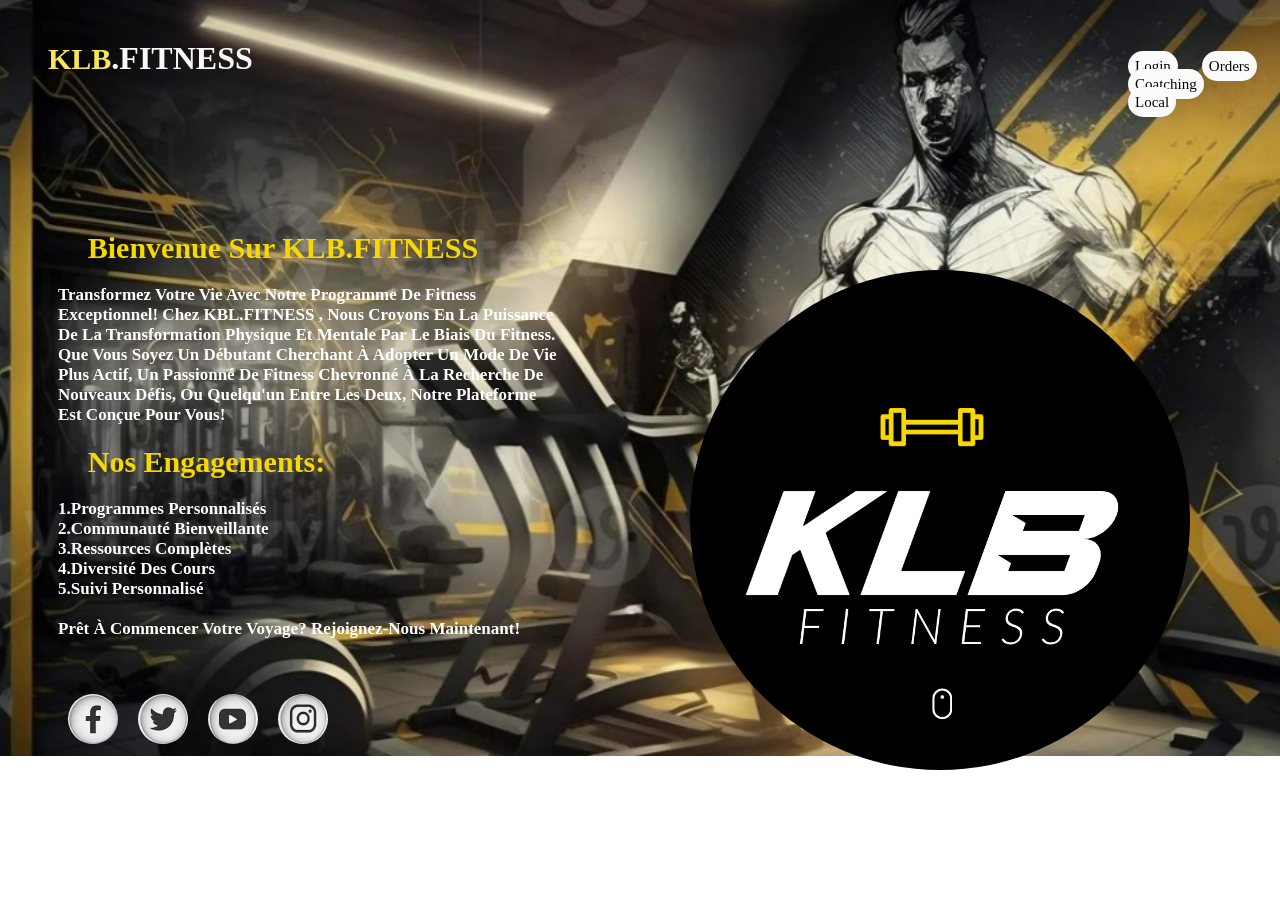
==== index.html @ 62d9216c "add changes" ====
<!DOCTYPE html>
<html lang="en">
<head>
    <meta charset="UTF-8">
    <meta name="viewport" content="width=device-width, initial-scale=1.0">
    <title>FITNESS</title>
    <style>
    body{
        background-image:url(picture/FONDCOLOR5.png) ;
        background-repeat: no-repeat;
        background-position: center;
        background-size: cover;
    }
    h1{
    margin: 40px 0px 40px 40px;
    }
    .logo{
    color: rgb(252, 248, 248);
    animation-name: logo;
    animation-duration: 0.8s;
    animation-iteration-count: infinite;
    animation-direction: alternate-reverse;
    }
    .logo1{
    color: #f9e555;
    animation-name: logo1;
    animation-duration: 0.8s;
    animation-iteration-count: infinite;
    animation-direction: alternate-reverse;
    }
    @keyframes logo {
        
        from{
            color: rgb(248, 244, 244);
        }
        to{
            color: #f7d800;
        }}
        @keyframes logo1 {
        
        from{
            color: #f7d800;
        }
        to{
            color: rgb(249, 248, 248);
        }}
        .lien a{color: rgb(7, 7, 7);
        font-weight: 200;
        margin-left: 20px;
        position: relative;
        bottom: 60px;
        font-size: 15px;
        background-color: rgb(251, 251, 251);
        padding: 7px 7px 7px 7px;
        border-radius: 15px;
        text-decoration: none;
    }
    .lien{
       margin-left: 1100px;
    }
    a:hover{
        opacity: 0.5;
    }
    .text{
       margin-top: 60px;
       width: 500px;
       margin-left: 50px;
       text-transform: capitalize;
       color: rgb(255, 255, 255);
    }
    .text{
       font-size: 17px;
       font-weight: bold;
    }
    span{
        font-size: 30px;
        color: #f7d800;
    }
    .image{
        position: absolute;
        top: 30%;
        right: 90px;
        width: 500px;
        height: 500px;
        border-radius: 50%;
        overflow: hidden;
        animation-name: image;
        animation-duration: 1.5s;
        animation-iteration-count: infinite;
        animation-direction: alternate-reverse;
    }
    @keyframes image {
        
    from{
        top: 25%;
    }
    to{
        top: 20%;
    }}
    
    
    .image img{
        width: 100%;
        height: 100%;
        object-fit: cover;
    }
    .réseau{
        display: flex;
        flex-direction: row;
        justify-content: flex-start;
        margin-left: 60px;
        margin-top: 35px;
    }
    .réseau img{
        width: 50px;
        height: 50px;
        border-radius: 50%;
        font-weight: 900;
        font-size: larger;
        margin-right: 20px;
        border: none;   
    }
    
    
    </style>
</head>
<body>
 <header>
    <h1 class="logo"><span class="logo1">KLB</span>.FITNESS</h1>
    <div class="lien">
        <a href="logggin.html" >Login</a>
        <a href="home.HTML">Orders</a>
        <a href="cotching.html" >Coatching</a>
        <a href="co.html" >Local</a>
    </div>
 </header>
    <div class="text">
        &nbsp;&nbsp;&nbsp;&nbsp; &nbsp;&nbsp;<span>Bienvenue sur KLB.FITNESS</span> <br><br>
        Transformez votre vie avec notre programme de fitness exceptionnel! 
        Chez KBL.FITNESS , nous croyons en la puissance de la transformation physique et mentale par le biais du fitness. Que vous soyez un débutant cherchant à adopter un mode de vie plus actif, un passionné de fitness chevronné à la recherche de nouveaux défis, ou quelqu'un entre les deux, notre plateforme est conçue pour vous!<br><br>
        &nbsp;&nbsp;&nbsp;&nbsp; &nbsp;&nbsp;<span>Nos Engagements:</span><br><br>
        1.Programmes Personnalisés<br>
        2.Communauté Bienveillante<br>
        3.Ressources Complètes<br>
        4.Diversité des Cours<br>
        5.Suivi Personnalisé<br><br>
        Prêt à commencer votre voyage? Rejoignez-nous maintenant! 
        <br><br>

    </div>
    <div class="image">
        <img src="picture\FITNESS3.png">
    </div>
    <div class="réseau">
        <a href=""><img src="picture\f.png"></a>
        <a href=""><img src="picture\t.png"></a>
        <a href=""><img src="picture\y.png"></a>
        <a href=""><img src="picture\i.png"></a>
    </div>
    
</body>
</html>
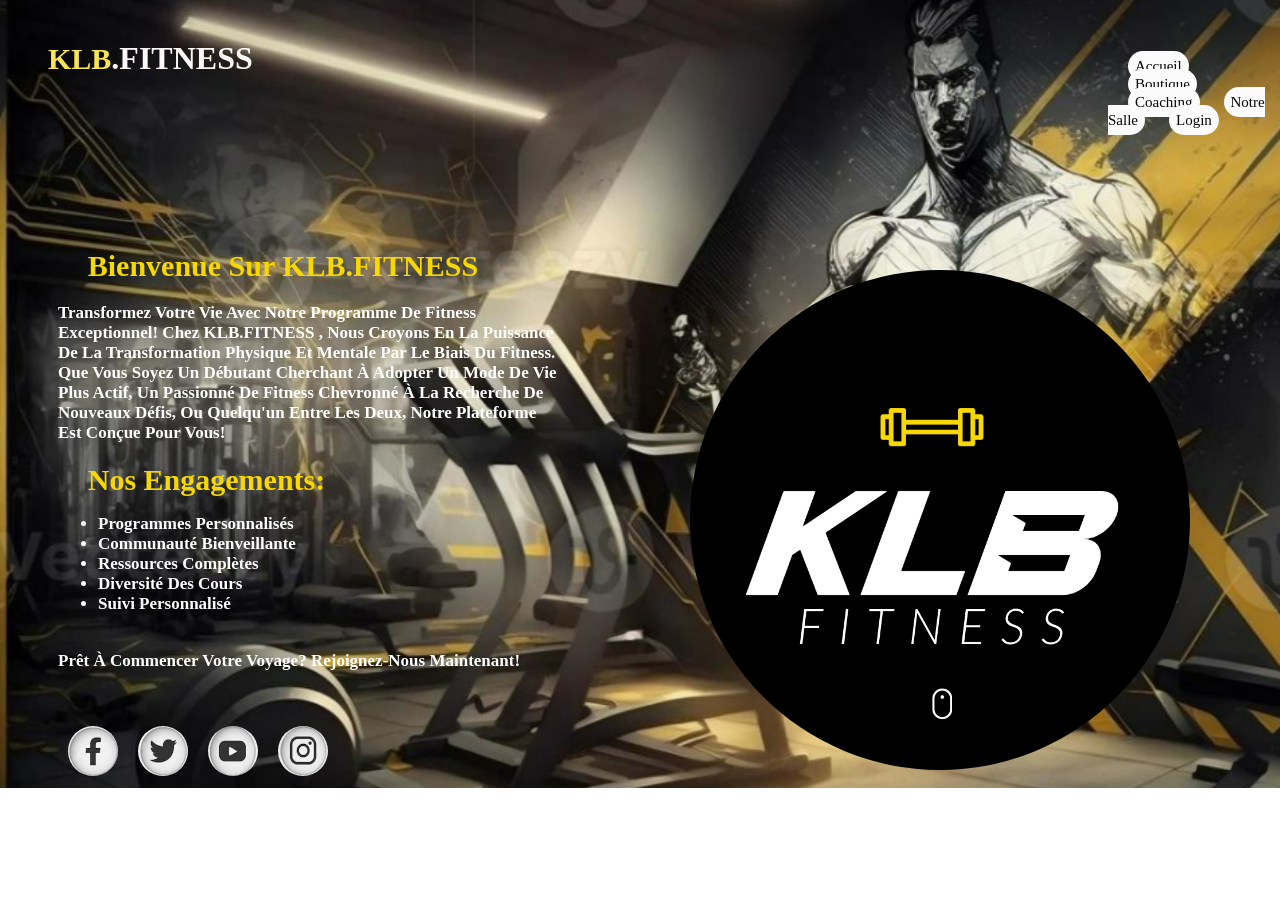
==== commit c95ad7d6: "I've made some initial design and UX improvements, cleaned things up, and worked on responsiveness. " ====
--- a/index.html
+++ b/index.html
@@ -4,158 +4,44 @@
     <meta charset="UTF-8">
     <meta name="viewport" content="width=device-width, initial-scale=1.0">
     <title>FITNESS</title>
-    <style>
-    body{
-        background-image:url(picture/FONDCOLOR5.png) ;
-        background-repeat: no-repeat;
-        background-position: center;
-        background-size: cover;
-    }
-    h1{
-    margin: 40px 0px 40px 40px;
-    }
-    .logo{
-    color: rgb(252, 248, 248);
-    animation-name: logo;
-    animation-duration: 0.8s;
-    animation-iteration-count: infinite;
-    animation-direction: alternate-reverse;
-    }
-    .logo1{
-    color: #f9e555;
-    animation-name: logo1;
-    animation-duration: 0.8s;
-    animation-iteration-count: infinite;
-    animation-direction: alternate-reverse;
-    }
-    @keyframes logo {
-        
-        from{
-            color: rgb(248, 244, 244);
-        }
-        to{
-            color: #f7d800;
-        }}
-        @keyframes logo1 {
-        
-        from{
-            color: #f7d800;
-        }
-        to{
-            color: rgb(249, 248, 248);
-        }}
-        .lien a{color: rgb(7, 7, 7);
-        font-weight: 200;
-        margin-left: 20px;
-        position: relative;
-        bottom: 60px;
-        font-size: 15px;
-        background-color: rgb(251, 251, 251);
-        padding: 7px 7px 7px 7px;
-        border-radius: 15px;
-        text-decoration: none;
-    }
-    .lien{
-       margin-left: 1100px;
-    }
-    a:hover{
-        opacity: 0.5;
-    }
-    .text{
-       margin-top: 60px;
-       width: 500px;
-       margin-left: 50px;
-       text-transform: capitalize;
-       color: rgb(255, 255, 255);
-    }
-    .text{
-       font-size: 17px;
-       font-weight: bold;
-    }
-    span{
-        font-size: 30px;
-        color: #f7d800;
-    }
-    .image{
-        position: absolute;
-        top: 30%;
-        right: 90px;
-        width: 500px;
-        height: 500px;
-        border-radius: 50%;
-        overflow: hidden;
-        animation-name: image;
-        animation-duration: 1.5s;
-        animation-iteration-count: infinite;
-        animation-direction: alternate-reverse;
-    }
-    @keyframes image {
-        
-    from{
-        top: 25%;
-    }
-    to{
-        top: 20%;
-    }}
-    
-    
-    .image img{
-        width: 100%;
-        height: 100%;
-        object-fit: cover;
-    }
-    .réseau{
-        display: flex;
-        flex-direction: row;
-        justify-content: flex-start;
-        margin-left: 60px;
-        margin-top: 35px;
-    }
-    .réseau img{
-        width: 50px;
-        height: 50px;
-        border-radius: 50%;
-        font-weight: 900;
-        font-size: larger;
-        margin-right: 20px;
-        border: none;   
-    }
-    
-    
-    </style>
+    <link rel="stylesheet" href="styles.css">
 </head>
 <body>
  <header>
     <h1 class="logo"><span class="logo1">KLB</span>.FITNESS</h1>
     <div class="lien">
-        <a href="logggin.html" >Login</a>
-        <a href="home.HTML">Orders</a>
-        <a href="cotching.html" >Coatching</a>
-        <a href="co.html" >Local</a>
+        <a href="index.html">Accueil</a>
+        <a href="home.HTML">Boutique</a>
+        <a href="coaching.html">Coaching</a>
+        <a href="co.html">Notre Salle</a>
+        <a href="login.html">Login</a>
     </div>
  </header>
     <div class="text">
         &nbsp;&nbsp;&nbsp;&nbsp; &nbsp;&nbsp;<span>Bienvenue sur KLB.FITNESS</span> <br><br>
         Transformez votre vie avec notre programme de fitness exceptionnel! 
-        Chez KBL.FITNESS , nous croyons en la puissance de la transformation physique et mentale par le biais du fitness. Que vous soyez un débutant cherchant à adopter un mode de vie plus actif, un passionné de fitness chevronné à la recherche de nouveaux défis, ou quelqu'un entre les deux, notre plateforme est conçue pour vous!<br><br>
-        &nbsp;&nbsp;&nbsp;&nbsp; &nbsp;&nbsp;<span>Nos Engagements:</span><br><br>
-        1.Programmes Personnalisés<br>
-        2.Communauté Bienveillante<br>
-        3.Ressources Complètes<br>
-        4.Diversité des Cours<br>
-        5.Suivi Personnalisé<br><br>
+        Chez KLB.FITNESS , nous croyons en la puissance de la transformation physique et mentale par le biais du fitness. Que vous soyez un débutant cherchant à adopter un mode de vie plus actif, un passionné de fitness chevronné à la recherche de nouveaux défis, ou quelqu'un entre les deux, notre plateforme est conçue pour vous!<br><br>
+        &nbsp;&nbsp;&nbsp;&nbsp; &nbsp;&nbsp;<span>Nos Engagements:</span><br>
+        <ul>
+            <li>Programmes Personnalisés</li>
+            <li>Communauté Bienveillante</li>
+            <li>Ressources Complètes</li>
+            <li>Diversité des Cours</li>
+            <li>Suivi Personnalisé</li>
+        </ul>
+        <br>
         Prêt à commencer votre voyage? Rejoignez-nous maintenant! 
         <br><br>
 
     </div>
     <div class="image">
-        <img src="picture\FITNESS3.png">
+        <img src="picture/FITNESS3.png">
     </div>
     <div class="réseau">
-        <a href=""><img src="picture\f.png"></a>
-        <a href=""><img src="picture\t.png"></a>
-        <a href=""><img src="picture\y.png"></a>
-        <a href=""><img src="picture\i.png"></a>
+        <a href=""><img src="picture/f.png"></a>
+        <a href=""><img src="picture/t.png"></a>
+        <a href=""><img src="picture/y.png"></a>
+        <a href=""><img src="picture/i.png"></a>
     </div>
     
 </body>
--- a/styles.css
+++ b/styles.css
@@ -0,0 +1,463 @@
+/* Styles from index.html */
+body{
+    background-image:url(picture/FONDCOLOR5.png) ;
+    background-repeat: no-repeat;
+    background-position: center;
+    background-size: cover;
+}
+h1{
+margin: 40px 0px 40px 40px;
+}
+.logo{
+color: rgb(252, 248, 248);
+animation-name: logo;
+animation-duration: 0.8s;
+animation-iteration-count: infinite;
+animation-direction: alternate-reverse;
+}
+.logo1{
+color: #f9e555;
+animation-name: logo1;
+animation-duration: 0.8s;
+animation-iteration-count: infinite;
+animation-direction: alternate-reverse;
+}
+@keyframes logo {
+    
+    from{
+        color: rgb(248, 244, 244);
+    }
+    to{
+        color: #f7d800;
+    }}
+    @keyframes logo1 {
+    
+    from{
+        color: #f7d800;
+    }
+    to{
+        color: rgb(249, 248, 248);
+    }}
+    .lien a{color: rgb(7, 7, 7);
+    font-weight: 200;
+    margin-left: 20px;
+    position: relative;
+    bottom: 60px;
+    font-size: 15px;
+    background-color: rgb(251, 251, 251);
+    padding: 7px 7px 7px 7px;
+    border-radius: 15px;
+    text-decoration: none;
+}
+.lien{
+   margin-left: 1100px;
+}
+a:hover{
+    opacity: 0.5;
+}
+.text{
+   margin-top: 60px;
+   width: 500px;
+   margin-left: 50px;
+   text-transform: capitalize;
+   color: rgb(255, 255, 255);
+}
+.text{
+   font-size: 17px;
+   font-weight: bold;
+}
+span{
+    font-size: 30px;
+    color: #f7d800;
+}
+.image{
+    position: absolute;
+    top: 30%;
+    right: 90px;
+    width: 500px;
+    height: 500px;
+    border-radius: 50%;
+    overflow: hidden;
+    animation-name: image;
+    animation-duration: 1.5s;
+    animation-iteration-count: infinite;
+    animation-direction: alternate-reverse;
+}
+@keyframes image {
+    
+from{
+    top: 25%;
+}
+to{
+    top: 20%;
+}}
+
+
+.image img{
+    width: 100%;
+    height: 100%;
+    object-fit: cover;
+}
+.réseau{
+    display: flex;
+    flex-direction: row;
+    justify-content: flex-start;
+    margin-left: 60px;
+    margin-top: 35px;
+}
+.réseau img{
+    width: 50px;
+    height: 50px;
+    border-radius: 50%;
+    font-weight: 900;
+    font-size: larger;
+    margin-right: 20px;
+    border: none;   
+}
+
+/* Styles from home.HTML */
+/* body selector for home.HTML is duplicated, will be overridden by the one for index.html if not specific enough */
+/* Consider using a class on body for home.HTML if different background is needed */
+/* For now, assuming the white background for home.HTML is desired and will be handled by specificity or later adjustments */
+.head img{
+    height: 350px;
+    width: 80%;
+    margin-left: 130px;
+ 
+}
+.head{
+    margin-top: 0px;
+}
+
+
+.cr{
+font-size: 40px;
+font-weight: 700;
+margin-left: 42%;
+margin-bottom: 60px;
+margin-top: 60px;
+padding: 10px;
+border-radius: 20px;
+border: none;
+background-color: #f9e555;
+}
+.crA{
+font-size: 40px;
+font-weight: 700;
+margin-left: 38%;
+margin-bottom: 60px;
+margin-top: 60px;
+padding: 10px;
+border-radius: 20px;
+border: none;
+background-color: #f9e555;
+}
+.crA:hover{
+box-shadow: 8px 8px 5px black;
+background-color: #ffffff;
+}
+.chau img{
+
+border-radius: 30px;
+width: 350px;
+height: 500px;
+transition: 0.3s;
+}
+.cr:hover{
+box-shadow: 5px 5px 5px black;
+background-color: #ffffff;
+}
+/* .chaussures was already defined, new styles will be merged by the browser or override based on specificity.
+   The new definition from product grid will likely take precedence if it's more specific or loaded later.
+   For clarity, it's better to have one definition or ensure they don't conflict.
+   The new .chaussures definition is more detailed for a grid.
+*/
+.chaussures{
+    
+    display: flex;
+    flex-direction: row;
+    justify-content: space-around;
+}
+
+.chau img:hover{
+    width: 450px;
+    height: 600px;
+    
+}
+/* Styles from co.html */
+/* body selector duplicated again. */
+/* h1 selector duplicated. */
+/* .logo1, .logo2, @keyframes logo2, @keyframes logo1 duplicated from index.html styles. */
+/* header, nav ul, nav ul li, nav a, nav a:hover duplicated. */
+/* .kbira, .kbi, .p3, .boton, .boton:hover duplicated from coaching.html styles. */
+/* section, .abc, .p4, @keyframes titre duplicated. */
+/* .video-container, .video-container iframe, .video-container:hover iframe, .localisation duplicated. */
+/* .histoire2, .histoire2::after, .histoire2 h2, .histoire2 p, .histoire2 img duplicated. */
+/* footer duplicated. */
+
+/* Styles from coaching.html */
+/* p span, p, .P2, @keyframes p2, .p1, @keyframes pspan, @keyframes p1 duplicated. */
+/* .mot, .mott, .mottt, .motttt, .mot img, .phrase duplicated. */
+/* .kbira, .kbi, .p3, .boton, .boton:hover, .lien duplicated. */
+/* .wrapper, .zone, .card, .card > .ro, .card > .ro > .icon, .card > .ro > .description, */
+/* .description p, .description h4, input, input:checked + label, input:checked + label .description, */
+/* .card[for="c1"] to .card[for="c4"] duplicated. */
+/* .p4, @keyframes p4 duplicated. */
+/* .comments, .comment, .comment-author-image, .comment-content, .comment-meta, .comment-author, .comment-date duplicated. */
+/* #offres, .offer, .offer:hover, .offer img, .footer duplicated. */
+
+/* Styles from login.html */
+/* body selector duplicated. */
+/* .image, .image img duplicated. */
+/* form, label, input, input[type="submit"], input[type="submit"]:hover duplicated. */
+
+
+/* home.HTML styles - Product Grid - These are the new styles added in the previous step */
+.chaussures { /* This definition will override the previous simpler .chaussures if it applies to the same element */
+    display: flex;
+    flex-wrap: wrap; 
+    justify-content: space-around; 
+    gap: 20px; 
+    padding: 20px; /* Added for overall container spacing */
+}
+.chau {
+    flex-basis: calc(33.333% - 40px); /* Adjusted for 20px gap on each side effectively */
+    box-sizing: border-box; 
+    border: 1px solid #eee; 
+    padding: 15px; /* Slightly increased padding */
+    text-align: center; 
+    margin-bottom: 20px; /* Spacing for items when they wrap */
+    background-color: #f9f9f9; /* Light background for product items */
+    border-radius: 8px; /* Rounded corners for product items */
+    box-shadow: 0 2px 4px rgba(0,0,0,0.1); /* Subtle shadow */
+}
+.chau img {
+    max-width: 100%; 
+    height: auto; 
+    border-bottom: 1px solid #ddd; /* Separator line below image */
+    margin-bottom: 10px; /* Space between image and any text below */
+    padding-bottom: 10px; /* Space for the border-bottom */
+}
+/* Adjustments for the buttons on home.HTML if needed */
+.crA, .cr { /* Assuming .crA is 'supplements' and .cr is 'Equipment' button */
+    display: block; /* Make buttons take full width available */
+    width: 50%; /* Or a specific width */
+    margin: 30px auto; /* Center buttons with more vertical margin */
+    padding: 15px; /* Larger padding */
+    font-size: 28px; /* Larger font size */
+}
+
+/* Basic Responsive Styles */
+
+/* For tablets and smaller desktops */
+@media (max-width: 992px) {
+    .lien { /* Navigation links container on index.html and other pages */
+        margin-left: 0; /* Remove large left margin */
+        text-align: center; /* Center the links */
+        position: static; /* Reset position */
+        bottom: auto;
+        padding-bottom: 20px; /* Add some space below nav */
+    }
+    .lien a {
+        display: block; /* Stack links vertically */
+        margin: 10px auto; /* Add vertical margin and center */
+        width: 80%; /* Give them some width */
+    }
+    .text { /* Welcome text on index.html */
+        width: 90%;
+        margin-left: 5%;
+        margin-right: 5%;
+    }
+    .image { /* Image on index.html */
+        position: static; /* Allow it to flow in document */
+        width: 60%;
+        height: auto;
+        margin: 20px auto; /* Center it */
+        right: auto;
+        top: auto;
+        animation: none; /* Disable animation on small screens if it causes layout issues */
+    }
+    .réseau { /* Social media icons on index.html */
+        justify-content: center; /* Center icons */
+        margin-left: 0;
+    }
+
+    /* Shop Page Adjustments - home.HTML */
+    .chau { /* Product items on home.HTML */
+        flex-basis: calc(50% - 20px); /* 2 items per row for tablets */
+    }
+    /* .crA, .cr buttons on home.HTML - already adjusted by previous rule, this is fine */
+
+    /* Coaching Page - coaching.html - Trainer cards */
+    .zone { /* Container for trainer cards */
+        flex-direction: column; /* Stack cards vertically */
+        align-items: center; /* Center cards */
+        height: auto; /* Adjust height */
+    }
+    .card { /* Trainer card */
+        width: 80% !important; /* Override inline or specific styles if necessary */
+        margin-bottom: 20px;
+    }
+    input:checked + label.card { /* Expanded trainer card */
+         width: 90% !important;
+    }
+    /* .kbira .kbi refers to the large hero text section on coaching.html */
+    .kbira .kbi { /* Large text on coaching page, assuming .kbira is parent */
+        margin-left: 10%; /* Adjust positioning */
+        font-size: 60px;
+    }
+    /* .kbira .p3 refers to the subtext in hero on coaching.html */
+    .kbira .p3 { /* Text below .kbi on coaching page */
+        margin-left: 10%;
+    }
+    /* Specific .lien for coaching page contact button if it's distinct */
+    /* This targets the .lien specifically inside .kbira on coaching.html */
+    .kbira > .lien { 
+        margin-left: auto; 
+        margin-right: auto;
+        text-align: center;
+        display: block; 
+        width: auto; /* Let it size by content or specific width below */
+        padding-bottom: 0; /* Reset from general .lien rule */
+    }
+     .kbira > .lien .boton { /* Ensure button within this specific lien is targeted */
+        width: auto; /* Or a specific percentage like 50% */
+        display: inline-block;
+    }
+
+
+    /* co.html - Gym page */
+    /* .kbira .kbi for co.html might need a more specific selector if its .kbira is different
+       but if it's the same class and structure as coaching.html, the above rule might apply.
+       Assuming the co.html .kbira .kbi is distinct or needs its own rule: */
+    .co-page-hero .kbi { /* Example if co.html .kbira had an id or distinct class 'co-page-hero' */
+        font-size: 40px; 
+        padding-top: 40px;
+    }
+    .co-page-hero .p3 { 
+        font-size: 16px;
+    }
+    /* If co.html's .kbira is the same class as coaching.html, the above rules for .kbira .kbi and .kbira .p3 will apply.
+       If they are meant to be different, co.html's .kbira needs a more specific class or ID.
+       For now, let's assume they might share styles or need more specific selectors if they differ.
+    */
+    .histoire2 img { /* Image in history section on co.html */
+        float: none; /* Disable float */
+        display: block; /* Make it a block to center it */
+        margin: 0 auto 15px auto; /* Center image */
+        width: 50%; /* Reduce width */
+    }
+    .histoire2 h2 { /* History section heading on co.html */
+        margin-left: 0; /* Remove margin */
+        text-align: center; /* Center heading */
+    }
+}
+
+/* For mobile phones */
+@media (max-width: 768px) {
+    /* General h1 and logo adjustments */
+    h1.logo, .logo { /* Main logo on index.html, home.HTML */
+        text-align: center;
+        margin-left: 0;
+        margin-right: 0;
+        font-size: 24px; /* Adjust main logo font size */
+    }
+     h1.logo .logo1 { /* Span inside logo KLB.FITNESS */
+        font-size: 28px; /* Adjust span font size */
+    }
+    /* For co.html specific logo (KLB.Fitness salle) */
+    header h1.logo1 { /* This targets the h1 with class logo1 on co.html (which is actually the main heading) */
+        font-size: 20px; /* Adjust if necessary */
+        text-align: center;
+        margin-left:0; /* Ensure centering */
+        margin-right:0;
+    }
+    header h1.logo1 .logo2 { /* The "KLB." part */
+        font-size: 24px; /* Adjust if necessary */
+    }
+
+
+    .text { /* Welcome text on index.html */
+        font-size: 14px; /* Adjust font size for readability */
+    }
+    .text span { /* Highlighted span in welcome text */
+        font-size: 24px;
+    }
+    .image { /* Image on index.html */
+        width: 80%;
+    }
+
+    /* Shop Page Adjustments - home.HTML */
+    .chau { /* Product items on home.HTML */
+        flex-basis: calc(100% - 20px); /* 1 item per row for mobiles */
+    }
+    .crA, .cr { /* Buttons on home.HTML */
+        width: 90%;
+        font-size: 20px;
+    }
+    .head img { /* Header image on home.HTML */
+         width: 100%;
+         margin-left: 0;
+    }
+
+
+    /* Coaching Page - coaching.html */
+    .kbira .kbi { /* Large text on coaching page hero */
+        margin-left: 5%;
+        font-size: 40px;
+    }
+     .kbira .p3 { /* Text below .kbi on coaching page hero */
+        margin-left: 5%;
+        font-size: 14px;
+    }
+    /* .lien for contact us on coaching page, ensuring it's distinct if needed */
+    .kbira > .lien { /* contact us button container on coaching.html hero */
+        width: 90%; /* Make container take more width */
+        margin-left: auto;
+        margin-right: auto;
+        /* padding-bottom was reset for tablet, ensure it's fine or add back if needed */
+    }
+    .kbira > .lien .boton { /* The button itself */
+        width: 100%; /* Make button full width of its container */
+        font-size: 16px;
+    }
+
+    .mot { /* 4 icon categories on coaching.html */
+        flex-direction: column;
+        align-items: center;
+    }
+    .mot > div {
+        margin-bottom: 15px; /* Space between stacked items */
+    }
+    .mottt, .mott, .motttt {
+        margin-left: 0; margin-right: 0; text-align: center;
+    }
+
+
+    /* co.html - Gym page */
+    /* Assuming .kbira .kbi on co.html should be different from coaching.html's .kbira .kbi */
+    /* If co.html has a unique parent class for its hero, use that. e.g., .co-hero .kbi */
+    /* For now, this rule might conflict or be overridden if structure is identical to coaching page. */
+    /* To be safe, let's assume a more specific selector if co.html's hero is different, */
+    /* or accept that coaching.html's .kbira .kbi styles might apply if classes are the same. */
+    /* If co.html's .kbira is the same as coaching, this rule will be overridden by the coaching one above. */
+    /* Let's make it slightly more specific by assuming co.html's body might get a class later, or a parent div. */
+    /* For now, if the .kbira structure is identical, the coaching rule for .kbira .kbi will apply. */
+    /* To ensure co.html specific changes: */
+    /* Let's assume co.html's .kbira is distinct or we need to be more careful. */
+    /* Given the current CSS, the .kbira .kbi rule from coaching will apply if co.html uses the same class. */
+    /* If co.html's "DÉPASSE-TOI" text needs different styling, it needs a more specific selector. */
+    /* For now, the coaching rule will apply. */
+
+    .video-container iframe, .localisation { /* Embedded video and map on co.html */
+        height: 300px; /* Adjust height */
+    }
+    /* .p4 for co.html section titles (video, Localisation, Histoire) */
+    .abc .p4 { /* make selector more specific to co.html if .p4 is used elsewhere with different needs */
+        font-size: 24px !important; 
+    }
+    @keyframes titre { /* Adjust animation for co.html's .p4 if needed */
+        from { font-size: 24px; color: rgb(248, 244, 244); }
+        to { font-size: 24px; color: #000000; }
+    }
+}
